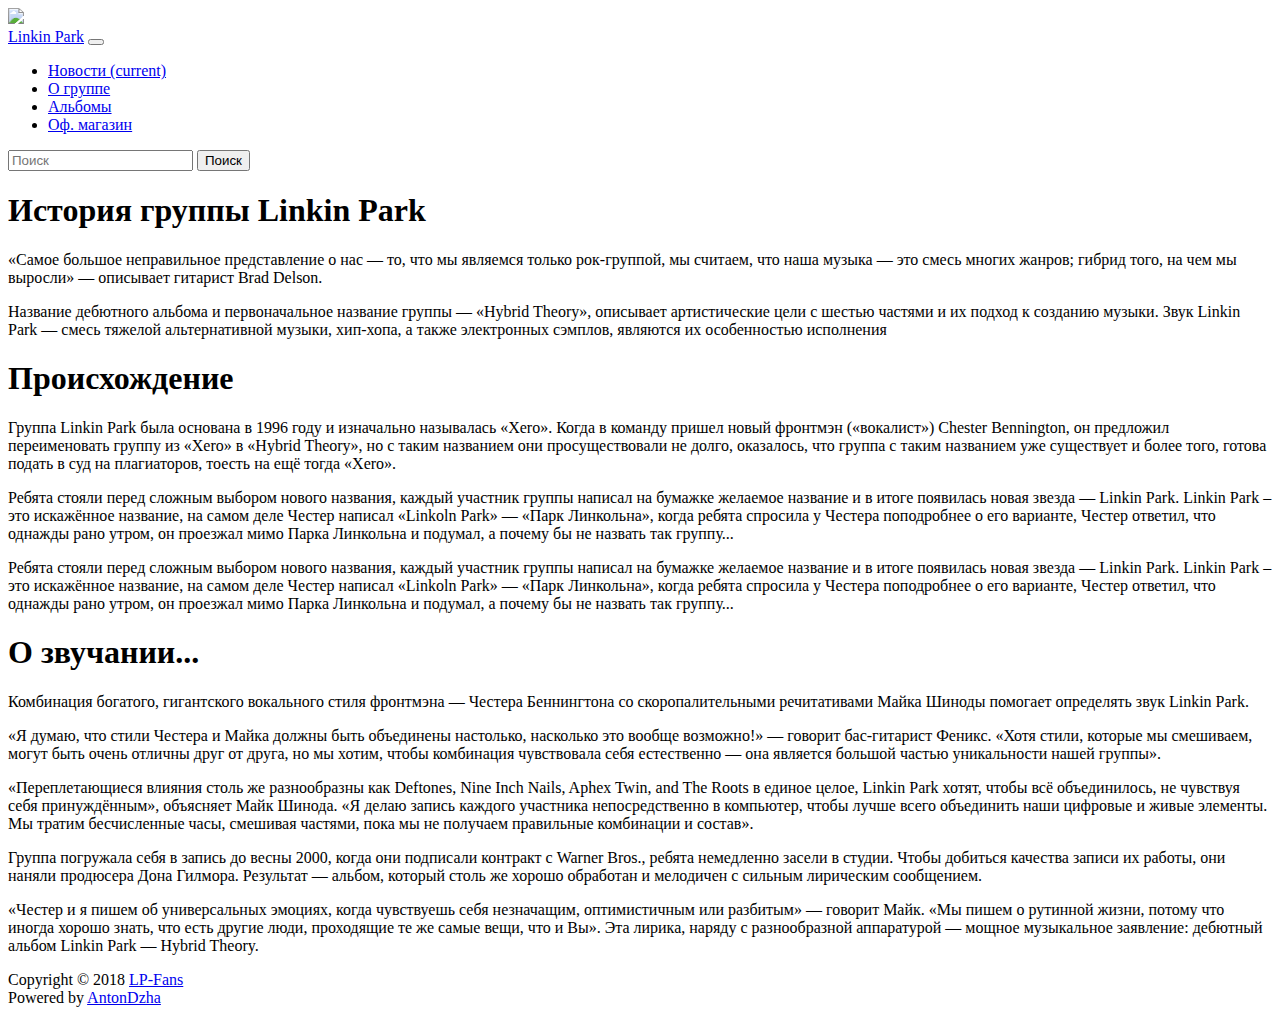
==== About.html @ a480d3f9 "Добавил 4 файла" ====
<!DOCTYPE html>
<html lang="en">
<head>
    <meta charset="UTF-8">
    <title>О группе</title>
    <link rel="stylesheet" href="https://stackpath.bootstrapcdn.com/bootstrap/4.1.0/css/bootstrap.min.css" integrity="sha384-9gVQ4dYFwwWSjIDZnLEWnxCjeSWFphJiwGPXr1jddIhOegiu1FwO5qRGvFXOdJZ4" crossorigin="anonymous">
    <script src="https://code.jquery.com/jquery-3.3.1.slim.min.js" integrity="sha384-q8i/X+965DzO0rT7abK41JStQIAqVgRVzpbzo5smXKp4YfRvH+8abtTE1Pi6jizo" crossorigin="anonymous"></script>
    <script src="https://cdnjs.cloudflare.com/ajax/libs/popper.js/1.14.0/umd/popper.min.js" integrity="sha384-cs/chFZiN24E4KMATLdqdvsezGxaGsi4hLGOzlXwp5UZB1LY//20VyM2taTB4QvJ" crossorigin="anonymous"></script>
    <script src="https://stackpath.bootstrapcdn.com/bootstrap/4.1.0/js/bootstrap.min.js" integrity="sha384-uefMccjFJAIv6A+rW+L4AHf99KvxDjWSu1z9VI8SKNVmz4sk7buKt/6v9KI65qnm" crossorigin="anonymous"></script>
    <link href="./styles.css" rel="stylesheet">
</head>
<body>
<div class="header">
    <div class="container">
        <div class="logo">
            <img src="https://ua-1.cdn-fullscreendirect.com/10272/2017_0829_10272_6820.png">
        </div>
        <nav class="navbar navbar-expand-lg navbar-dark">
            <a class="navbar-brand" href="#">Linkin Park</a>
            <button class="navbar-toggler" type="button" data-toggle="collapse" data-target="#navbarSupportedContent" aria-controls="navbarSupportedContent" aria-expanded="false" aria-label="Toggle navigation">
                <span class="navbar-toggler-icon"></span>
            </button>

            <div class="collapse navbar-collapse" id="navbarSupportedContent">
                <ul class="navbar-nav mr-auto">
                    <li class="nav-item">
                        <a class="nav-link" href="#">Новости <span class="sr-only">(current)</span></a>
                    </li>
                    <li class="nav-item active">
                        <a class="nav-link" href="#">О группе</a>
                    </li>
                    <li class="nav-item">
                        <a class="nav-link" href="#">Альбомы</a>
                    </li>
                    <li class="nav-item">
                        <a class="nav-link" href="https://store.linkinpark.com/">Оф. магазин</a>
                    </li>
                </ul>
                <form class="form-inline my-2 my-lg-0">
                    <input class="form-control mr-sm-2" type="search" placeholder="Поиск" aria-label="Search">
                    <button class="btn btn-outline-success my-2 my-sm-0" type="submit">Поиск</button>
                </form>
            </div>
        </nav>
    </div>

</div>
<div class="content">
    <div class="container">
        <div class="content-blocks">
            <div class="content-block">
                <h1>История группы Linkin Park</h1>
                <p>«Самое большое неправильное представление о нас — то, что мы являемся только рок-группой, мы считаем,
                    что наша музыка — это смесь многих жанров; гибрид того, на чем мы выросли» — описывает гитарист Brad Delson. </p>
                <p>Название дебютного альбома и первоначальное название группы — «Hybrid Theory», описывает артистические цели с шестью частями и их подход к созданию музыки. Звук Linkin Park — смесь тяжелой альтернативной музыки,
                    хип-хопа, а также электронных сэмплов, являются их особенностью исполнения</p>
            </div>
            <div class="content-block">
                <h1>Происхождение</h1>
                <p>Группа Linkin Park была основана в 1996 году и изначально называлась «Xero». Когда в команду пришел новый фронтмэн («вокалист») Chester Bennington, он предложил переименовать группу из «Xero» в «Hybrid Theory», но с таким названием они просуществовали не долго, оказалось, что группа с таким названием уже существует и более того, готова подать в суд на плагиаторов, тоесть на ещё тогда «Xero». </p>
                <p>Ребята стояли перед сложным выбором нового названия, каждый участник группы написал на бумажке желаемое название и в итоге появилась новая звезда — <span class="font-weight-bold"> Linkin Park</span>. Linkin Park – это искажённое название, на самом деле Честер написал «Linkoln Park» — «Парк Линкольна», когда ребята спросила у Честера поподробнее о его варианте, Честер ответил, что однажды рано утром, он проезжал мимо Парка Линкольна и подумал, а почему бы не назвать так группу... </p>
                <p>Ребята стояли перед сложным выбором нового названия, каждый участник группы написал на бумажке желаемое название и в итоге появилась новая звезда — Linkin Park. Linkin Park – это искажённое название, на самом деле Честер написал «Linkoln Park» — «Парк Линкольна», когда ребята спросила у Честера поподробнее о его варианте, Честер ответил, что однажды рано утром, он проезжал мимо Парка Линкольна и подумал, а почему бы не назвать так группу... </p>
            </div>
            <div class="content-block">
                <h1>О звучании...</h1>
                <p>Комбинация богатого, гигантского вокального стиля фронтмэна — Честера Беннингтона со скоропалительными речитативами Майка Шиноды помогает определять звук <span class="font-weight-bold">Linkin Park</span>. </p>
                <p>«Я думаю, что стили Честера и Майка должны быть объединены настолько, насколько это вообще возможно!» — говорит бас-гитарист Феникс. «Хотя стили, которые мы смешиваем, могут быть очень отличны друг от друга, но мы хотим, чтобы комбинация чувствовала себя естественно — она является большой частью уникальности нашей группы». </p>
                <p>«Переплетающиеся влияния столь же разнообразны как Deftones, Nine Inch Nails, Aphex Twin, and The Roots в единое целое, <span class="font-weight-bold">Linkin Park</span> хотят, чтобы всё объединилось, не чувствуя себя принуждённым», объясняет Майк Шинода. «Я делаю запись каждого участника непосредственно в компьютер, чтобы лучше всего объединить наши цифровые и живые элементы. Мы тратим бесчисленные часы, смешивая частями, пока мы не получаем правильные комбинации и состав». </p>
                <p>Группа погружала себя в запись до весны 2000, когда они подписали контракт с Warner Bros., ребята немедленно засели в студии. Чтобы добиться качества записи их работы, они наняли продюсера Дона Гилмора. Результат — альбом, который столь же хорошо обработан и мелодичен с сильным лирическим сообщением. </p>
                <p>«Честер и я пишем об универсальных эмоциях, когда чувствуешь себя незначащим, оптимистичным или разбитым» — говорит Майк. «Мы пишем о рутинной жизни, потому что иногда хорошо знать, что есть другие люди, проходящие те же самые вещи, что и Вы». Эта лирика, наряду с разнообразной аппаратурой — мощное музыкальное заявление: дебютный альбом <span>Linkin Park</span> — Hybrid Theory.</p>
            </div>
        </div>
        <div class="clear"></div>
    </div>
</div>
<div class="footer">
    <div class="container">
        <div class="copyright">
            Copyright © 2018 <a href="#">LP-Fans</a>
        </div>
        <div class="powered_by">
            Powered by <a href="#">AntonDzha</a>
        </div>
        <div class="clear"></div>
    </div>
</div>
</body>
</html>
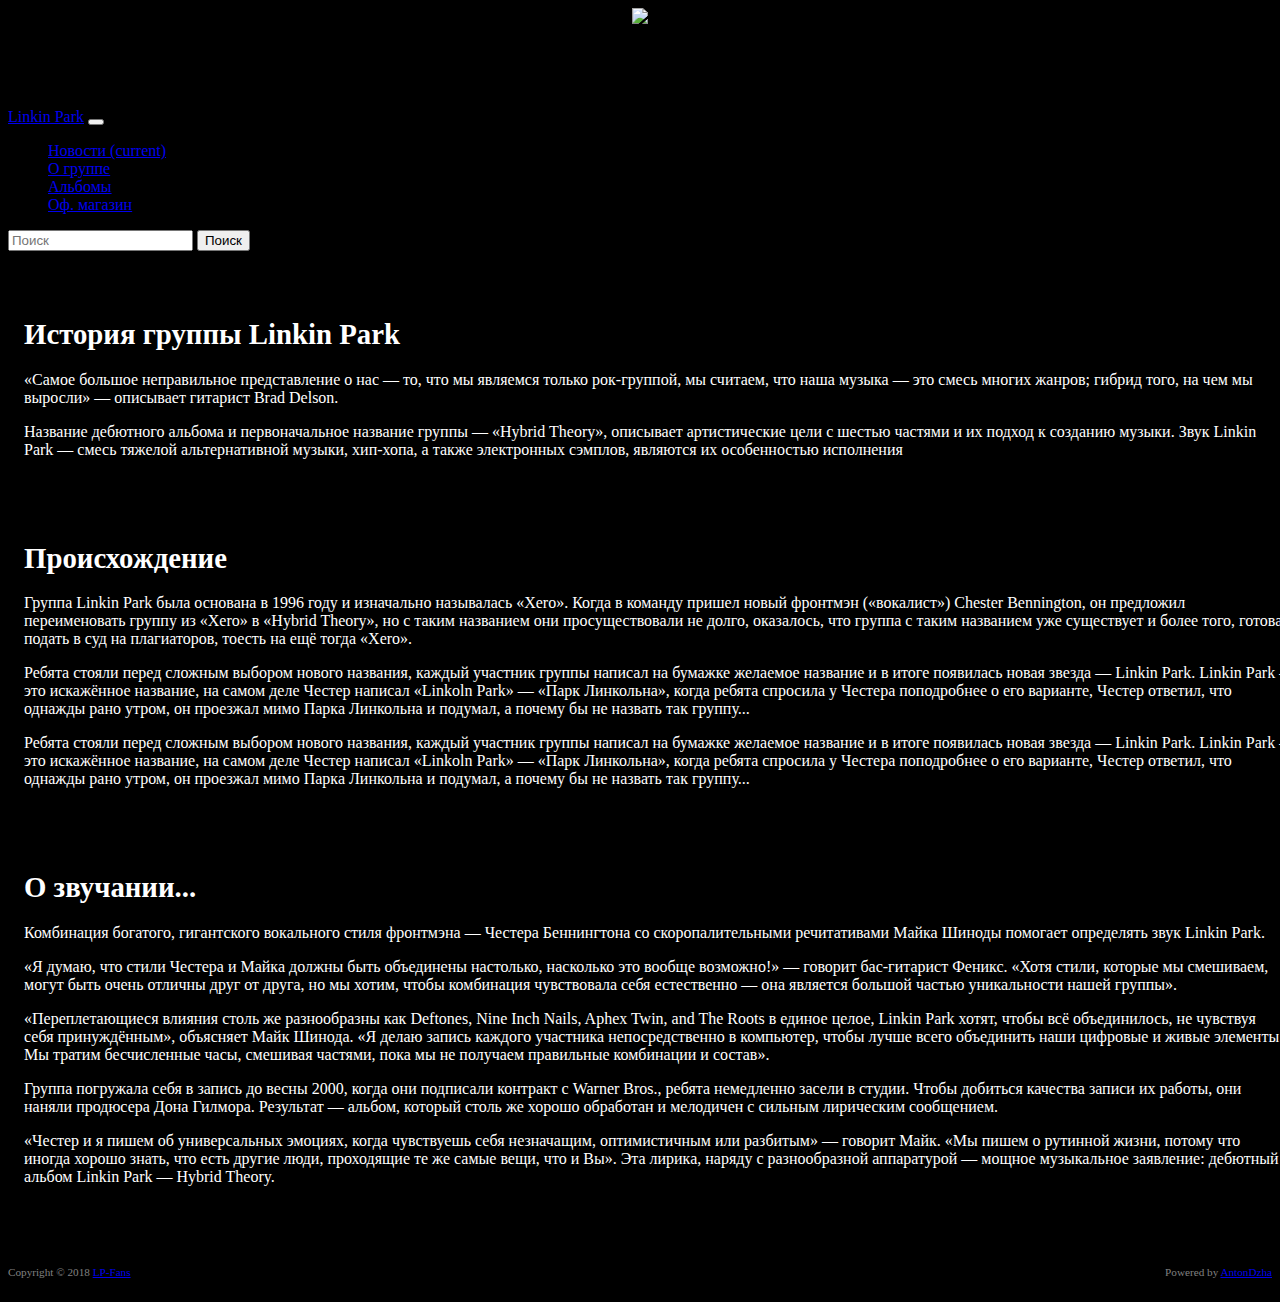
==== commit 6117858b: "Update About.html" ====
--- a/About.html
+++ b/About.html
@@ -24,13 +24,13 @@
             <div class="collapse navbar-collapse" id="navbarSupportedContent">
                 <ul class="navbar-nav mr-auto">
                     <li class="nav-item">
-                        <a class="nav-link" href="#">Новости <span class="sr-only">(current)</span></a>
+                        <a class="nav-link" href="./index.html">Новости <span class="sr-only">(current)</span></a>
                     </li>
                     <li class="nav-item active">
                         <a class="nav-link" href="#">О группе</a>
                     </li>
                     <li class="nav-item">
-                        <a class="nav-link" href="#">Альбомы</a>
+                        <a class="nav-link" href="./Lyrics.html">Альбомы</a>
                     </li>
                     <li class="nav-item">
                         <a class="nav-link" href="https://store.linkinpark.com/">Оф. магазин</a>
@@ -85,4 +85,4 @@
     </div>
 </div>
 </body>
-</html>+</html>
--- a/styles.css
+++ b/styles.css
@@ -0,0 +1,90 @@
+body{
+	background: #000 url(https://ua-1.cdn-fullscreendirect.com/10272/2017_0210_10272_5689.jpeg) repeat-y left top;
+}
+.clear{
+	clear: both;
+}
+.header{
+	/*height: 250px;*/
+	margin-bottom: 2rem;
+	background: -moz-linear-gradient(top, rgba(0,0,0,1) 0%, rgba(255,255,255,0) 100%); /* FF3.6-15 */
+	background: -webkit-linear-gradient(top, rgba(0,0,0,1) 0%,rgba(255,255,255,0) 100%); /* Chrome10-25,Safari5.1-6 */
+	background: linear-gradient(to bottom, rgba(0,0,0,1) 0%,rgba(255,255,255,0) 100%); /* W3C, IE10+, FF16+, Chrome26+, Opera12+, Safari7+ */
+	filter: progid:DXImageTransform.Microsoft.gradient( startColorstr='#000000', endColorstr='#00ffffff',GradientType=0 ); /* IE6-9 */
+}
+
+.header .container .logo{
+	height: 100px;
+	text-align: center;
+}
+
+.header .container .logo img{
+	height: 100%;
+}
+
+
+.content-block{
+	width: 100%;
+	padding: 1rem;
+	float: left;
+	color: white;
+	margin-bottom: 1rem;
+}
+
+.content-block h1{
+	font-size: 1.8rem;
+}
+
+.content-block:hover{
+	background: rgba(0, 0, 0, 0.7);
+}
+
+.time{
+	float: right;
+}
+
+.img{
+	width: 49%;
+	display: inline-block;
+	margin: 1rem 0 1rem 0;
+}
+.center{
+	text-align: center;
+}
+.img img{
+	width: 100%;
+}
+
+.track{
+	margin-bottom: 0;
+	font-weight: 300;
+}
+
+.full{
+	width: 100%;
+	margin-top: 1rem;
+}
+.content-block .badge{
+	margin-bottom: 1rem;
+}
+
+.footer{
+	color: grey;
+	font-size: 0.7rem;
+	padding: 2rem 0 1rem 0;
+	background: -moz-linear-gradient(top, rgba(255,255,255,0) 0%, rgba(0,0,0,1) 100%); /* FF3.6-15 */
+	background: -webkit-linear-gradient(top, rgba(255,255,255,0) 0%,rgba(0,0,0,1) 100%); /* Chrome10-25,Safari5.1-6 */
+	background: linear-gradient(to bottom, rgba(255,255,255,0) 0%,rgba(0,0,0,1) 100%); /* W3C, IE10+, FF16+, Chrome26+, Opera12+, Safari7+ */
+	filter: progid:DXImageTransform.Microsoft.gradient( startColorstr='#00ffffff', endColorstr='#000000',GradientType=0 ); /* IE6-9 */
+
+}
+.copyright{
+	float: left;
+}
+
+.powered_by{
+	float: right;
+}
+
+
+
